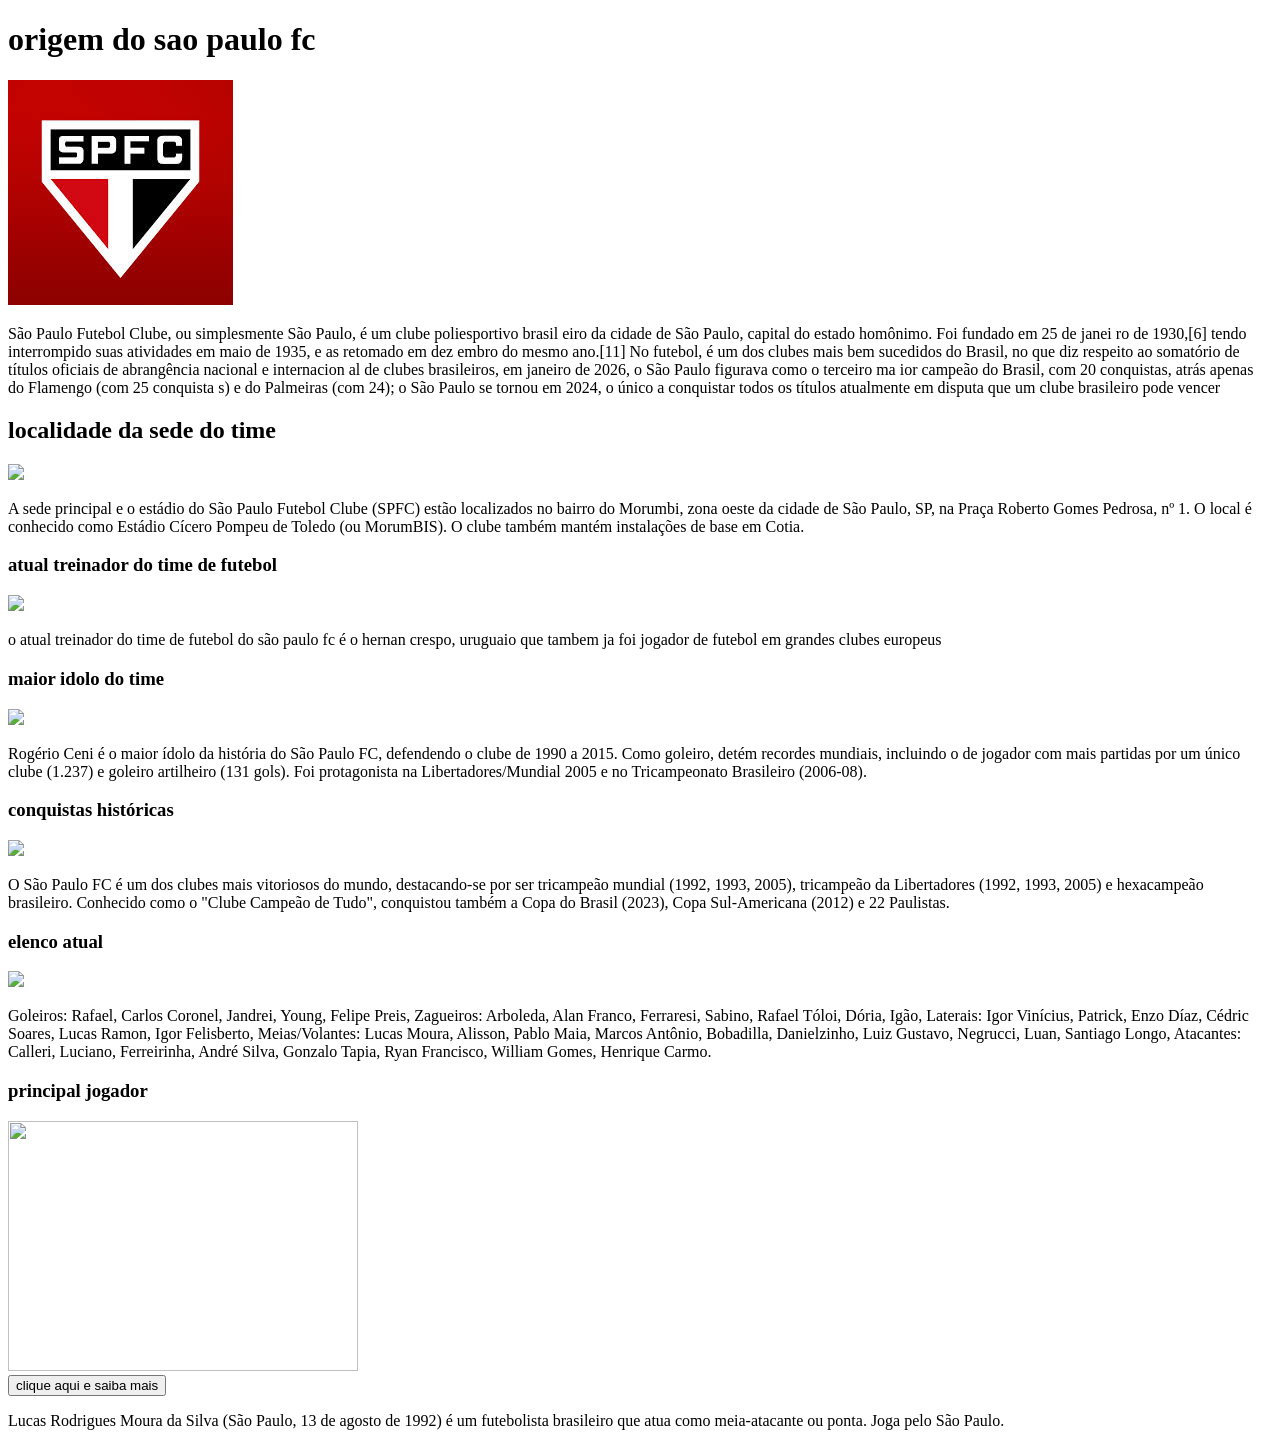
==== index.html @ 6e89dd98 "Add files via upload" ====
<!DOCTYPE html>
<html lang="pt-br">
<head>
    <meta charset="UTF-8">
    <meta name="viewport" content="width=device-width, initial-scale=1.0">
    <title>site de murilo</title>
</head>
<body>
   <h1>origem do sao paulo fc</h1> 
   <img src="[data-uri]">

   <p>São Paulo Futebol Clube, ou simplesmente São Paulo, é um clube poliesportivo brasil
    eiro da cidade de São Paulo, capital do estado homônimo. Foi fundado em 25 de janei
    ro de 1930,[6] tendo interrompido suas atividades em maio de 1935, e as retomado em dez
    embro do mesmo ano.[11] No futebol, é um dos clubes mais bem sucedidos do Brasil, no 
    que diz respeito ao somatório de títulos oficiais de abrangência nacional e internacion
    al de clubes brasileiros, em janeiro de 2026, o São Paulo figurava como o terceiro ma
    ior campeão do Brasil, com 20 conquistas, atrás apenas do Flamengo (com 25 conquista
    s) e do Palmeiras (com 24); o São Paulo se tornou em 2024, o único a conquistar todos 
    os títulos atualmente em disputa que um clube brasileiro pode vencer</p>

   <h2>localidade da sede do time</h2>
   <img src="https://encrypted-tbn0.gstatic.com/images?q=tbn:ANd9GcSP0S0cenZoit2PtKmii3HtrvzFejpLjeBpfQ&s"
   >
   <p>A sede principal e o estádio do São Paulo Futebol Clube (SPFC) estão localizados no
bairro do Morumbi, zona oeste da cidade de São Paulo, SP, na Praça Roberto Gomes Pedrosa, nº 1. O local é conhecido como Estádio Cícero Pompeu de Toledo (ou MorumBIS). O clube também mantém instalações de base em Cotia. 
</p>

<h3>atual treinador do time de futebol</h3>
<img src="https://encrypted-tbn0.gstatic.com/images?q=tbn:ANd9GcT4xuANSdmBe-yresMRHRw3iloNUNiQ_siXsA&s"
>
<p>o atual treinador do time de futebol do são paulo fc é o 
    hernan crespo, uruguaio que tambem ja foi jogador de futebol em grandes clubes 
    europeus</p>

    <h3>maior idolo do time</h3>
   <img src="https://encrypted-tbn0.gstatic.com/images?q=tbn:ANd9GcTGyNiyDWcGYtS_nkoK2zSsyTaYpetM7vmQPQ&s"
   >
   <p>Rogério Ceni é o maior ídolo da história do São Paulo FC, defendendo o clube de 
        1990 a 2015. Como goleiro, detém recordes mundiais, incluindo o de jogador com mais
         partidas por um único
 clube (1.237) e goleiro artilheiro (131 gols). Foi protagonista na Libertadores/Mundial 
 2005 e no Tricampeonato Brasileiro (2006-08). </p>

 <h3>conquistas históricas</h3>
 <img src="https://encrypted-tbn0.gstatic.com/images?q=tbn:ANd9GcRx8qw8OxCODXG52dKj8Ql4wb-4NU80NQWcvg&s"
 >
 <p>O São Paulo FC é um dos clubes mais vitoriosos do mundo, destacando-se por ser
tricampeão mundial (1992, 1993, 2005), tricampeão da Libertadores (1992, 1993, 2005) e
 hexacampeão brasileiro. Conhecido como o "Clube Campeão de Tudo", conquistou também a 
 Copa do Brasil (2023), Copa Sul-Americana (2012) e 22 Paulistas. </p>

 <h3>elenco atual</h3>
 <img src="https://saopaulosempre.com.br/wp-content/uploads/2025/10/20-10-Sao-Paulo-elenco.jpg"
 >
 <p>Goleiros:

    Rafael,
    Carlos Coronel,
    Jandrei,
    Young,
    Felipe Preis,

Zagueiros:

    Arboleda,
    Alan Franco,
    Ferraresi,
    Sabino,
    Rafael Tóloi,
    Dória,
    Igão,

Laterais:

    Igor Vinícius,
    Patrick,
    Enzo Díaz,
    Cédric Soares,
    Lucas Ramon,
    Igor Felisberto,

Meias/Volantes:

    Lucas Moura,
    Alisson,
    Pablo Maia,
    Marcos Antônio,
    Bobadilla,
    Danielzinho,
    Luiz Gustavo,
    Negrucci,
    Luan,
    Santiago Longo,

Atacantes:

    Calleri,
    Luciano,
    Ferreirinha,
    André Silva,
    Gonzalo Tapia,
    Ryan Francisco,
    William Gomes,
    Henrique Carmo. </p>

    <h3>principal jogador</h3>
    <img height="250" width="350" src="https://tntsports.cl/__export/1697729307582/sites/esporteinterativo/img/2023/10/19/lucas-moura-gazeta-press-foto-1924308.jpg_423682103.jpg"
    > 
    
    <br><a href="pagg lucas moura.html" ><button>clique aqui e saiba mais</button><a>

    <p>Lucas Rodrigues Moura da Silva (São Paulo, 13 de agosto de 1992) é um futebolista 
        brasileiro
         que atua como meia-atacante ou ponta. Joga pelo São Paulo.</p>




</body>
</html>
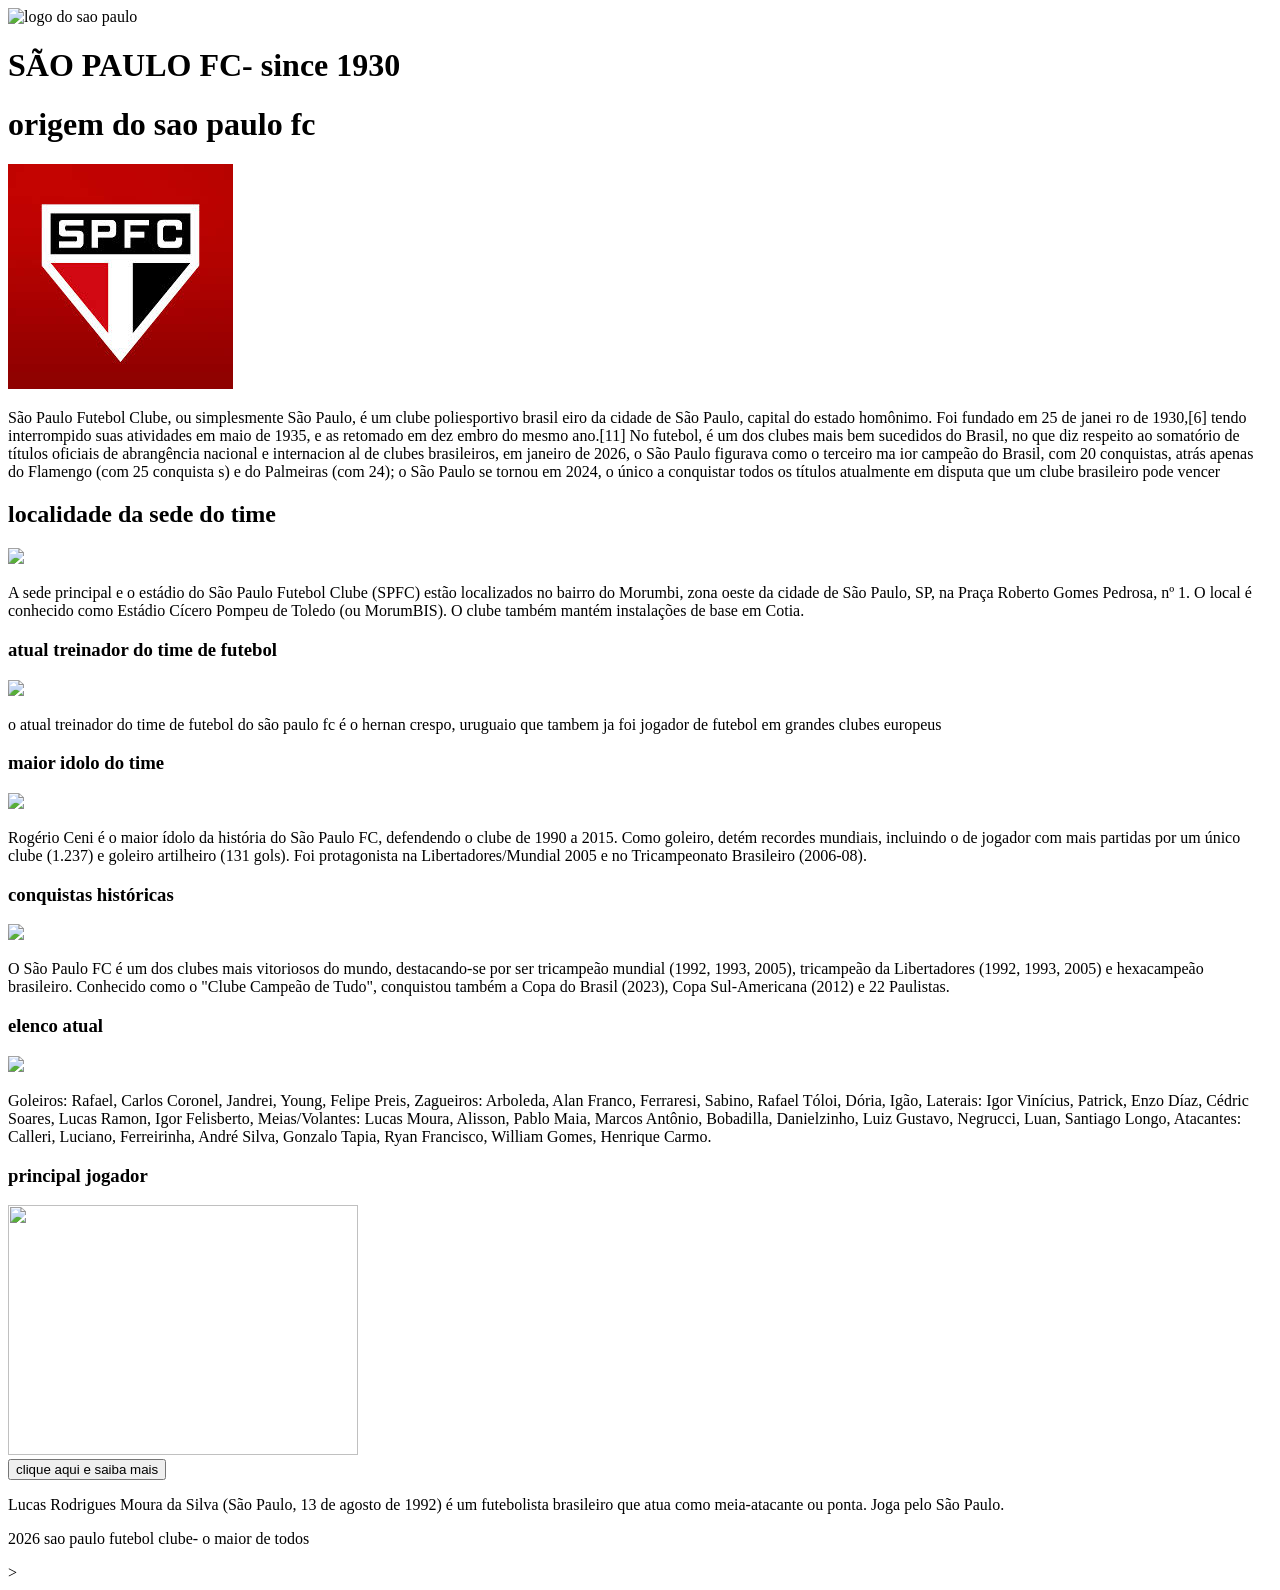
==== commit 21239466: "Update index.html" ====
--- a/index.html
+++ b/index.html
@@ -4,9 +4,27 @@
     <meta charset="UTF-8">
     <meta name="viewport" content="width=device-width, initial-scale=1.0">
     <title>site de murilo</title>
+    <link rel="stylesheet" href="style.css">
 </head>
 <body>
-   <h1>origem do sao paulo fc</h1> 
+   
+    <header class="cabecalho">
+        <div class="container cabecalho-conteudo">
+            <img class="logo" 
+            src="https://upload.wikimedia.org/wikipedia/commons/thumb/6/6f/Brasao_do_Sao_Paulo_Futebol_Clube.svg/500px-Brasao_do_Sao_Paulo_Futebol_Clube.svg.png" alt="logo do sao paulo">
+            <h1 class="titulo"> SÃO PAULO FC- since 1930
+            </h1>
+
+            <div class="espaco"></div>
+
+        </div>
+    </header>
+   
+   
+   
+   
+   
+    <h1>origem do sao paulo fc</h1> 
    <img src="[data-uri]
    [base64]
    [base64]
@@ -216,8 +234,12 @@
         brasileiro
          que atua como meia-atacante ou ponta. Joga pelo São Paulo.</p>
 
-
+<footer class="rodape">
+    <div class="container">
+        <p> 2026 sao paulo futebol clube- o maior de todos</p>
+    </div>
+</footer>
 
 
 </body>
-</html>+</html>>
